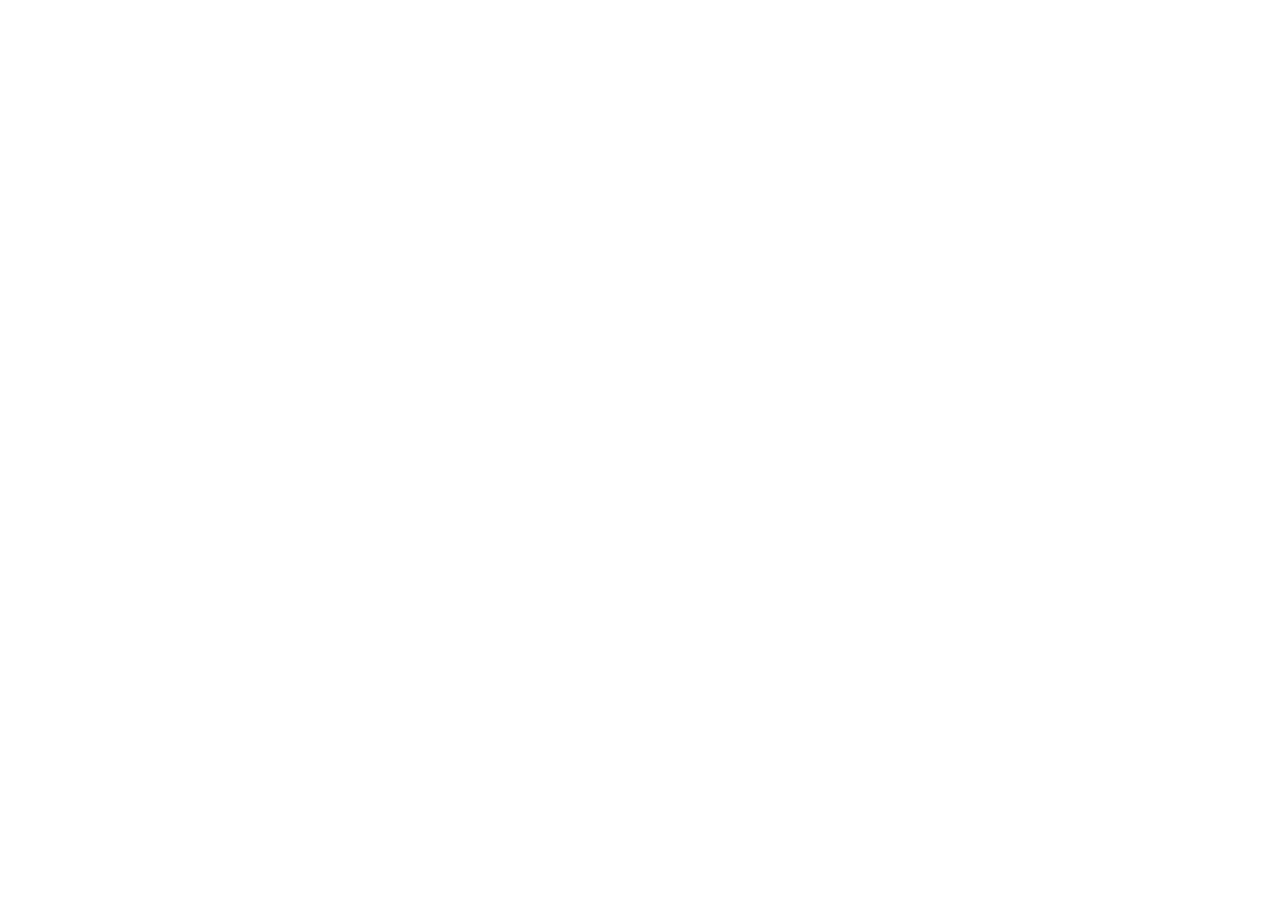
==== index.html @ 532c1f68 "feat: initialize project with particles.js background and custom app icons" ====
<!DOCTYPE html>
<html lang="en">

<head>
    <meta charset="UTF-8">
    <meta name="viewport" content="width=device-width, initial-scale=1.0">
    <title>Lithiometry</title>
    <link rel="stylesheet" href="styles.css">
</head>

<body>
    <div id="particles-js"></div>
    <script src="https://cdn.jsdelivr.net/npm/particles.js@2.0.0/particles.min.js"></script>
    <script src="script.js"></script>
</body>

</html>
---- styles.css ----
:root {
    --bg-color: #ffffff;
}

* {
    margin: 0;
    padding: 0;
    box-sizing: border-box;
}

body, html {
    background-color: var(--bg-color);
    overflow: hidden;
    width: 100%;
    height: 100%;
}

#particles-js {
    position: fixed;
    top: 0;
    left: 0;
    width: 100%;
    height: 100%;
    z-index: 0;
}
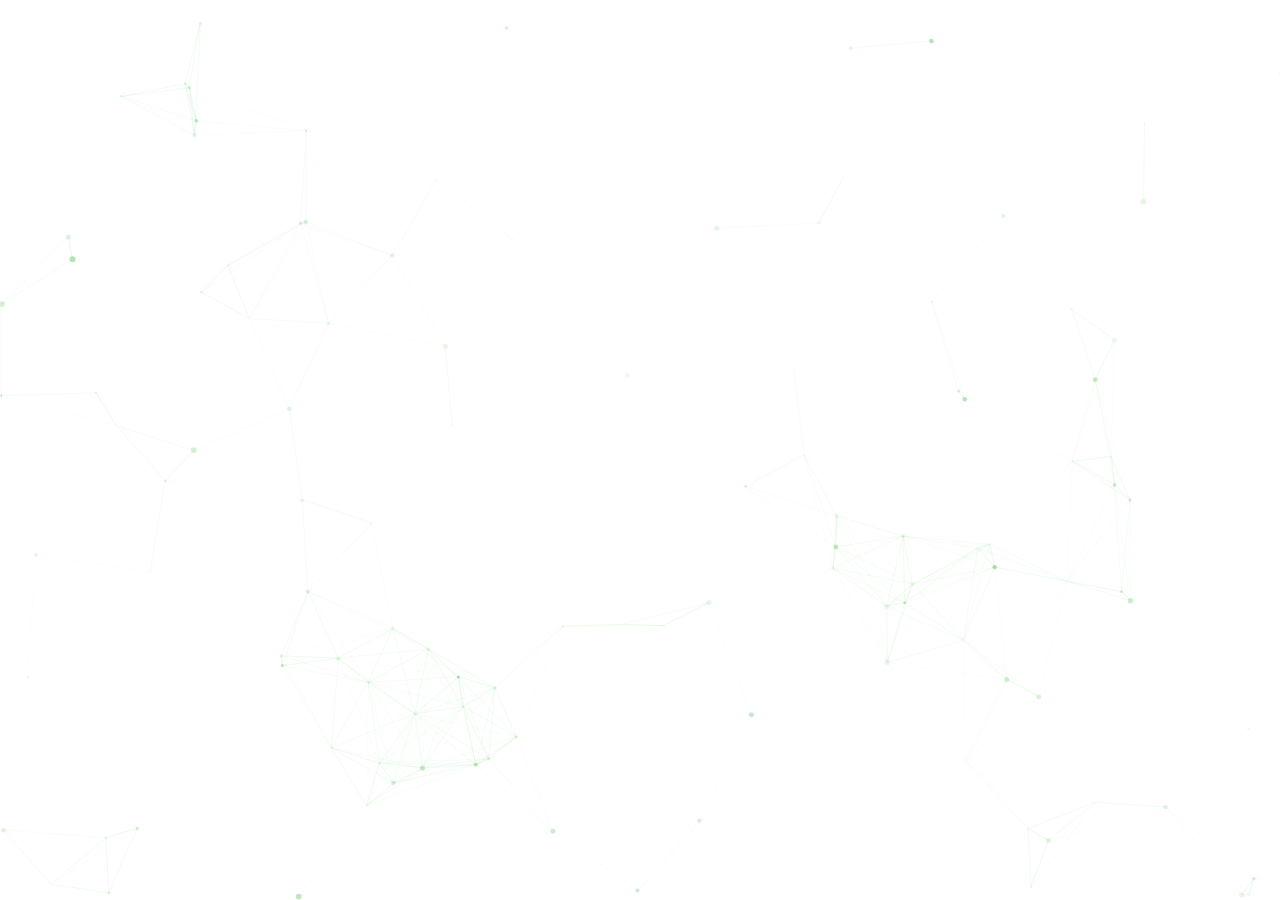
==== commit 2a4ad28f: "replace external particles.js CDN with local file for offline support" ====
--- a/index.html
+++ b/index.html
@@ -10,7 +10,7 @@
 
 <body>
     <div id="particles-js"></div>
-    <script src="https://cdn.jsdelivr.net/npm/particles.js@2.0.0/particles.min.js"></script>
+    <script src="particles.min.js"></script>
     <script src="script.js"></script>
 </body>
 
